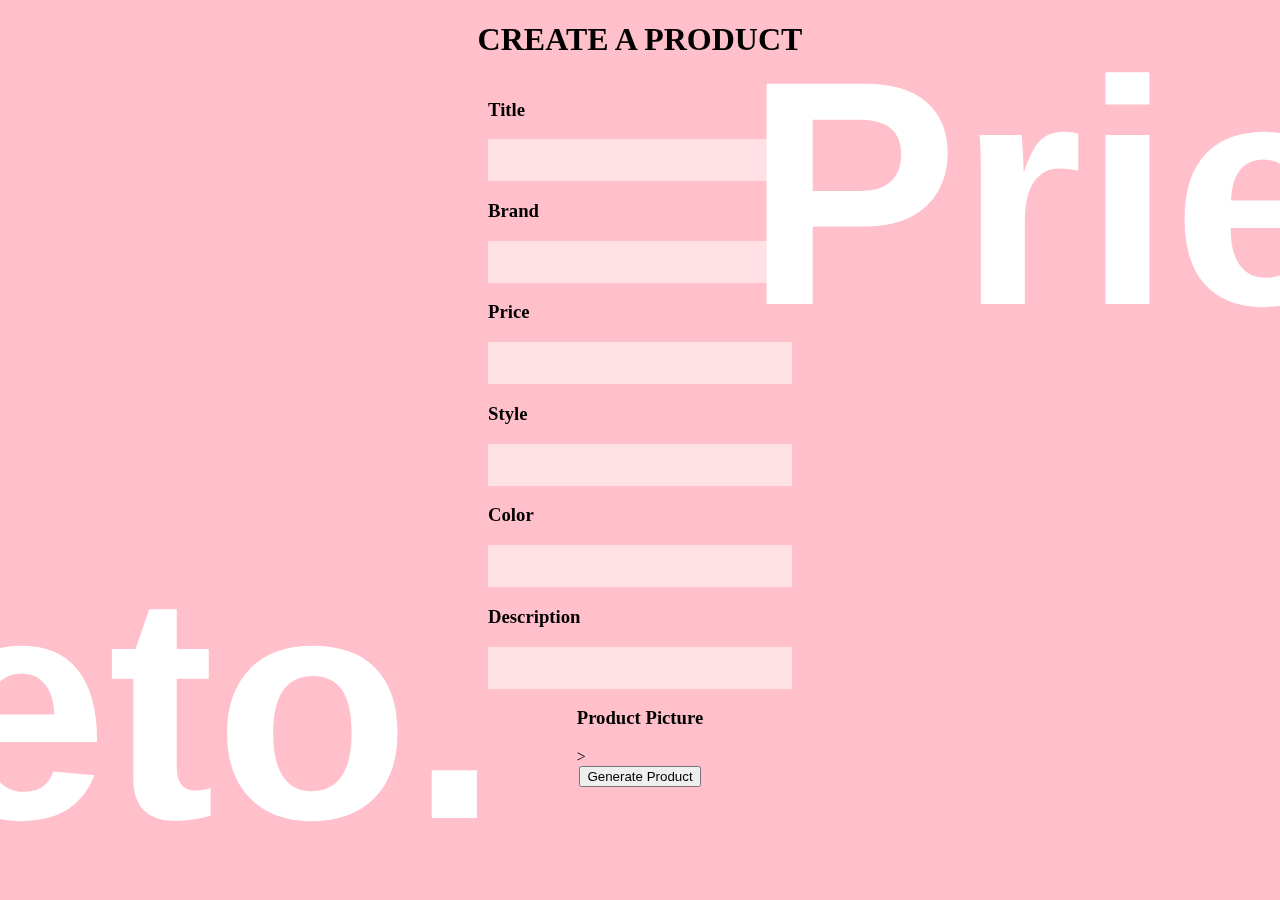
==== Product-Gen-Page.html @ 7d093fb2 "1.5" ====
<!DOCTYPE html>
<html>
<head>
    <meta charset="UTF-8">
    <title>Prieto Club App Product Generator</title>
    <meta name="viewport" content="width=device-width, initial-scale=1.0">
    <link rel="stylesheet" href="style.css">
    <script src="path/to/your/script.js"></script>
</head>
<body>

    <h1 style="text-align: center; font-family: 'Futura';">CREATE A PRODUCT</h1>

    <h1 class="EtoText">eto.</h1>

    <h1 class="PrieText">Prie</h1>


<div class="inputContainer">
    <div class="variousInputsContainer">   
    <h3>Title</h3>
<input class="Input" id="Title">
</div>

<div class="variousInputsContainer">  
<h3>Brand</h3>
<input class="Input" id="Brand">
</div>

<div class="variousInputsContainer">  
<h3>Price</h3>
<input class="Input" id="Price">
</div>

<div class="variousInputsContainer">
<h3>Style</h3>
<input class="Input" id="Style">
</div>


<div class="variousInputsContainer">
<h3>Color</h3>
<input class="Input" id="Color">
</div>

<div class="variousInputsContainer">
<h3>Description</h3>
<input class="Input" id="Description">

</div>

<div class="variousInputsContainer">
<h3>Product Picture</h3>
<!--<input class="Picture">-->>
</div>

<button>Generate Product</button>

</div>
</body>
</html>
---- style.css ----
@font-face {
    font-family: 'Futura';
    src: url('path/to/FUTURA76BOLDITALIC.TTF') format('truetype');
  }

body{
background-color: pink;
overflow: hidden;
}

.MainContainer{

}

.SearchInput{

width:200px;
height:50px;
border: none;
background-color: rgba(255, 255, 255, 0.5);

}

.searchArea{
    display: flex;
    justify-content: center;
    align-items: center;
    z-index: 2;
    height: 100vh;
}

.SearchButton{
    height:52px;
    width: 50px;
    border: none;
    background-color: rgba(255, 255, 255, 0.5);
    cursor: pointer;
}

.PrieText{
    color: white;
    font-size: 1500%;
    font-family: 'Futura', sans-serif;
    margin-left: 0%;
    margin-top: 0px;
    user-select: none;
    z-index: -1;
    position: fixed;
    top: 10%;
    right: -70px;
}

.EtoText{
    color: white;
    font-size: 1500%;
    font-family: 'Futura', sans-serif;
    margin-right: 0%;
    margin-bottom: 0px;
    user-select: none;
    z-index: -1;
    position: relative;
    position: fixed;
    bottom: 20%;
    left: -70px;
}

.PrietoBgText{
    display: flex;
    justify-content: center;
    align-items: center;
    height: 100vh;
}
.PrietoBg{
    position: absolute;
}

.searchContain{
height: 100%;

}

.Search-Results-Container{
display: grid;
grid-template-columns: repeat(5,1fr);
grid-gap: 5px;

}

@media (min-width: 760px) {
    .EtoText {
        bottom: 1%;
        font-size: 2000%;
    }


    .PrieText {
        top: 1%;
        font-size: 2000%;
        }
}


@media (max-width: 500px) {
    .PrieText {
    right: -60px;
    font-size: 1200%;
    }

    .EtoText {
        right: -60px;
        font-size: 1200%;
    }
}

/* Product-Gen-Page CSS*/
.MainProductInputContainer{
    display : flex;
    flex-direction: column;
justify-content: center;
}

.inputContainer{
display : flex;
flex-direction: column;
font-family: 'Futura';
align-items: center;
}

.variousInputsContainer{
    text-align:left;

}


.Input{
height: 40px;
width: 300px;
background: rgba(255, 255, 255, 0.5);
border: none;

}
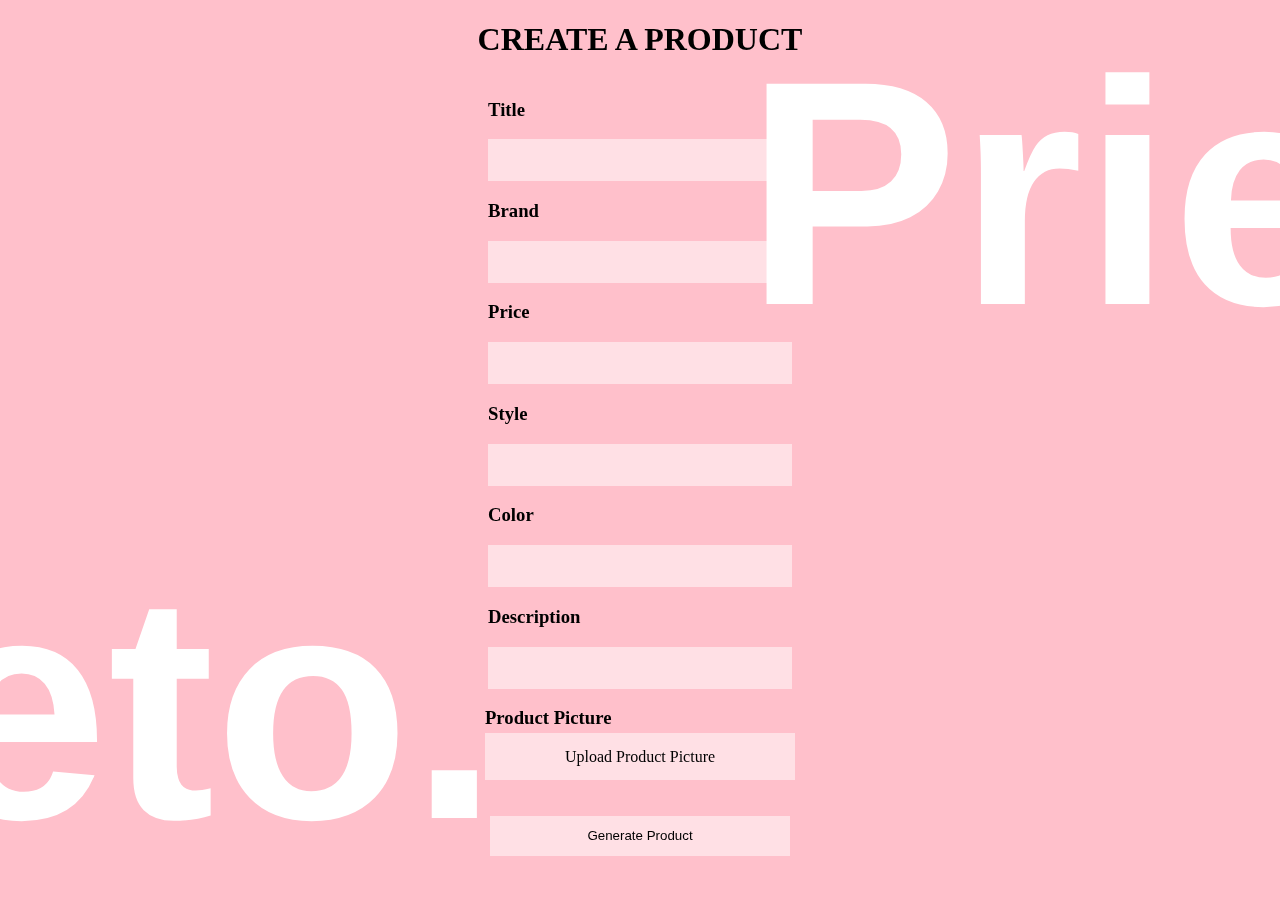
==== commit 1f48b7bb: "1.5" ====
--- a/Product-Gen-Page.html
+++ b/Product-Gen-Page.html
@@ -51,10 +51,16 @@
 
 <div class="variousInputsContainer">
 <h3>Product Picture</h3>
-<!--<input class="Picture">-->>
+
+
+<label class="uploadButton">
+    <input type="file"/>
+    Upload Product Picture
+</label>
+
 </div>
 
-<button>Generate Product</button>
+<button class="generateProductButton">Generate Product</button>
 
 </div>
 </body>
--- a/style.css
+++ b/style.css
@@ -138,4 +138,29 @@
 background: rgba(255, 255, 255, 0.5);
 border: none;
 
-}+}
+
+.generateProductButton{
+height: 40px;
+width: 300px;
+background-color: rgba(255, 255, 255, 0.5);
+border: none;
+margin-top: 50px;
+}
+
+.uploadButton{
+
+height: 40px;
+width: 300px;
+background-color: rgba(255, 255, 255, 0.5);
+border: none;
+padding-top: 15px;
+padding-bottom: 15px;
+padding-left: 80px;
+padding-right: 80px;
+}
+
+input[type="file"] {
+    display: none;
+  }
+  